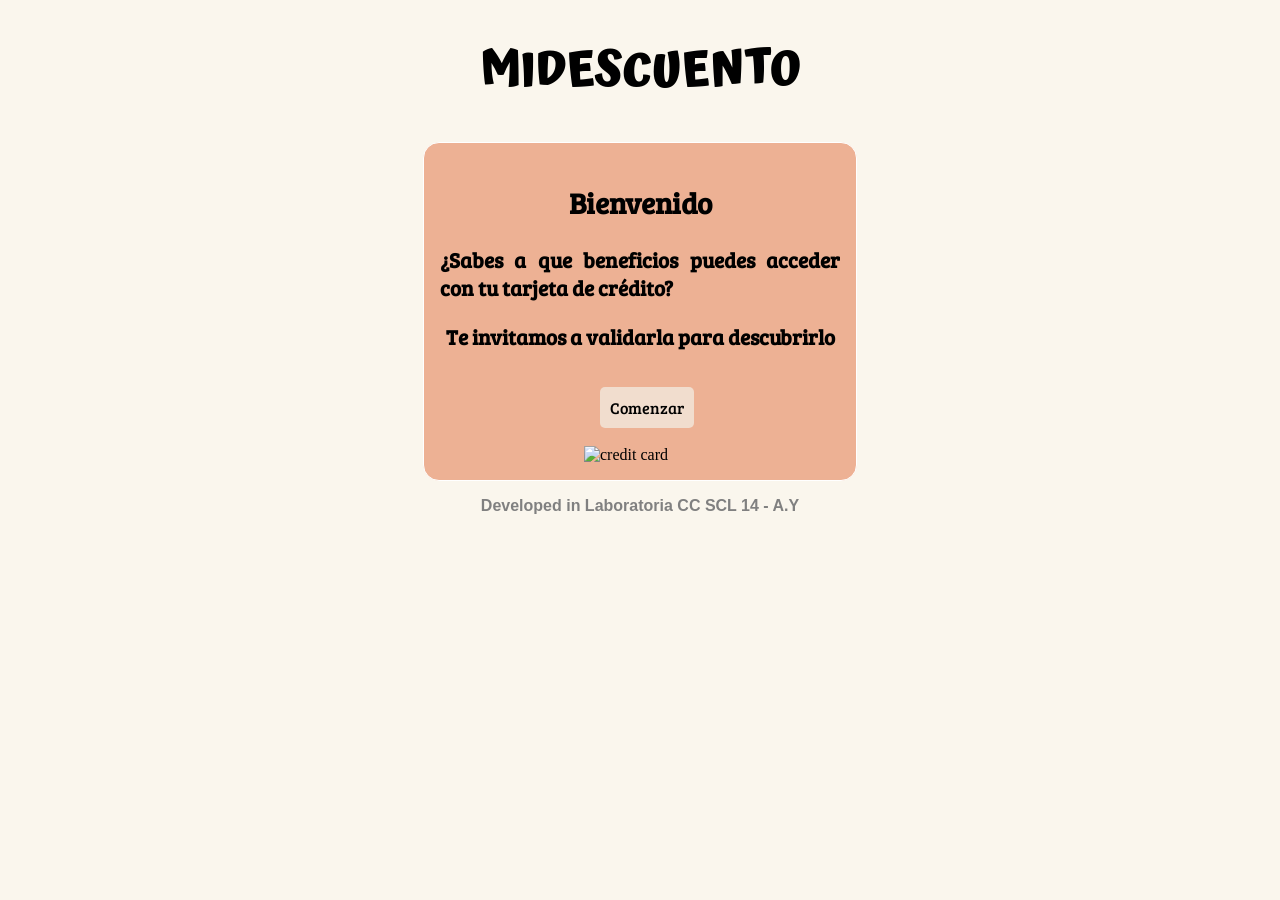
==== src/index.html @ f4a2c8b2 "hola" ====
<!DOCTYPE html>
<html>
  <head>
    <meta charset="UTF-8">
    <meta name="viewport" content="width=device-width, initial-scale=1.0">
    <title>Tarjeta de crédito válida</title>
    <link rel="stylesheet" href="style.css" />
</head>
<body>
    <header>
      <!--Nombre de la aplicacion web, que aparecera en todas las ventanas-->
      <h1>MIDESCUENTO</h1>
  </header>
  <main>
      <!--Definiremos una primera seccion del html la cual sera la pantalla de bienvenida o inicio de la app-->
      <section id="principal">
          <h2>Bienvenido</h2>
          <h3>¿Sabes a que beneficios puedes acceder con tu tarjeta de crédito?</h3>
          <h3 class="center">Te invitamos a validarla para descubrirlo</h3>
          <!--Agregamos un boton para comenzar, al cual le asociaremos el evento de pasar a la siguiente seccion 
              mediante addEventListener en JS-->
          <button id="go" type="button">Comenzar</button><br><br>
          <img src="creditcard.png" alt="credit card">
      </section> 
      <!--Definiremos una segunda seccion la cual contendra un formulario para introducir el nro de la tarjeta-->
      <section id="inputCreditCard" style="display:none;">
          <form action="">
              <!--Input para nombre de usuario que utilice la app-->
              <label for="name" class="label">Tu nombre:</label><br>
              <input type="text" id="userName" placeholder="Escribe tu nombre" required/>
              <p id="empty1"></p>
              <!--Input para el nro de la tarjeta a validar-->
              <label for="number" class="label">Nro de tu tarjeta:</label><br>
              <input type="number" id="creditCard" placeholder="" required/>
              <p id="empty2"></p>
              <!--Boton para validar la tarjeta de credito-->
              <button id="validation" type="button">Validar</button>
          </form>
      </section>
      <!--Definimos una tercera seccion la cual contiene los resultados de la tarjeta-->
      <section id="valid" style="display: none;">
          <!-- Este h2 mostrara el mensaje-->
          <h2 id="messageValid"></h2>
          <!-- Este h3 mostrara un segundo mensaje-->
          <h3 id="message" class="center"></h3>
          <!-- Este h3 mostrara el maskify del nro de tarjeta-->
          <h3 id=cardNumberAfter class="center"></h3>
          <!-- Este div mostrara hipervinculos de descuentos si la tarjeta es valida-->
          <div id="benefits"></div>
          <!-- Boton para regresar a la pantalla principal-->
          <button id="return" type="button">Volver</button>
      </section>
    </section>
  </main>
  <footer>Developed in Laboratoria CC SCL 14 - A.Y</footer>
    <script src="index.js" type="module"></script>
  </body>
</html>
---- src/style.css ----
@import url('https://fonts.googleapis.com/css2?family=Atma:wght@700&family=Bree+Serif&display=swap');
body {
    background-color: #faf6ed;
}
h1 {
    font-size: 3em;
    font-family:'Atma';
    text-align: center;
    color: #000000;
}
h2 {
    text-align: center;
    font-family: 'Bree Serif';
    font-size: 1.8em;
}
h3 {
    text-align: justify;
    font-family: 'Bree Serif';
    font-size: 1.3em;
}
section {
    margin: auto;
    width: 25em;
    padding: 1em;
    position: relative;
    background-color: #edb194;
    border: 1px solid #ffffff;
    border-radius: 1em;
}
button {
    background: #f1ddce;
	border: none;
	border-radius: 5px;
	padding: 10px;
	color: #000000;
	font-size: 16px;
	transition-duration: .5s;
    margin-top: 15px;
    margin-left: 10em;
    font-family: "Bree Serif";
}
footer {
    text-align: center;
    color: #808080;
    margin-top: 1em;
    font-family: Arial;
    font-weight: bold;
}
img {
    height: 7em;
    width: 7em;
    padding-left: 9em;
}

/* Clases */

.center {
    text-align: center;
}
.text {
    text-align: center;
    color: #000000;
    text-decoration: none;
    font-style: "bree serif";
    font-weight: bold;
    margin: auto;
}
.hyperlink{
    background-color: #f1ddce;
    border: #ffffff solid 1px;
    border-radius: 0.5em;
    height: 1.3em;
    width: 16em;
    margin: auto;
    text-align: center;
}
.label{
    font-family: "Bree Serif";
    font-size: 16px;
}
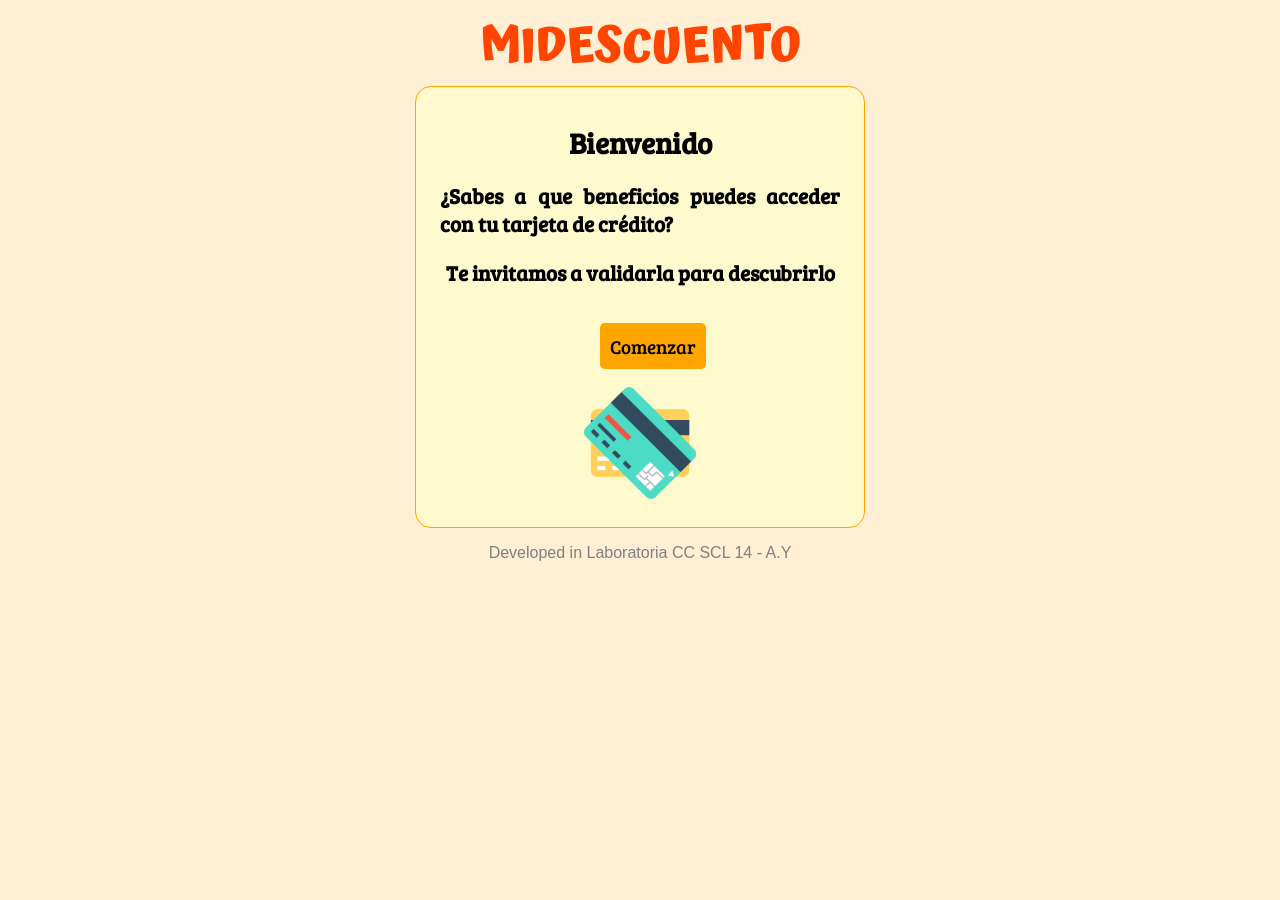
==== commit 210179af: "actualizaciones" ====
--- a/src/index.html
+++ b/src/index.html
@@ -20,27 +20,28 @@
           <!--Agregamos un boton para comenzar, al cual le asociaremos el evento de pasar a la siguiente seccion 
               mediante addEventListener en JS-->
           <button id="go" type="button">Comenzar</button><br><br>
-          <img src="creditcard.png" alt="credit card">
+          <img src="img/creditcard.png" alt="credit card" class="imgcard">
       </section> 
       <!--Definiremos una segunda seccion la cual contendra un formulario para introducir el nro de la tarjeta-->
       <section id="inputCreditCard" style="display:none;">
-          <form action="">
+          <form id="data" autocomplete="off">
               <!--Input para nombre de usuario que utilice la app-->
               <label for="name" class="label">Tu nombre:</label><br>
               <input type="text" id="userName" placeholder="Escribe tu nombre" required/>
-              <p id="empty1"></p>
+              <p id="empty1" class="text2"></p>
               <!--Input para el nro de la tarjeta a validar-->
               <label for="number" class="label">Nro de tu tarjeta:</label><br>
-              <input type="number" id="creditCard" placeholder="" required/>
-              <p id="empty2"></p>
-              <!--Boton para validar la tarjeta de credito-->
-              <button id="validation" type="button">Validar</button>
-          </form>
+              <input type="number" id="creditCard" placeholder="Nro de tarjeta a validar" required/>
+              <p id="empty2" class="text2"></p>
+            <!--Boton para validar la tarjeta de credito-->
+            <button id="validation" type="button">Validar</button>
+          </form>  
       </section>
       <!--Definimos una tercera seccion la cual contiene los resultados de la tarjeta-->
       <section id="valid" style="display: none;">
           <!-- Este h2 mostrara el mensaje-->
           <h2 id="messageValid"></h2>
+          <div id="imageCheck"></div>
           <!-- Este h3 mostrara un segundo mensaje-->
           <h3 id="message" class="center"></h3>
           <!-- Este h3 mostrara el maskify del nro de tarjeta-->
@@ -50,7 +51,6 @@
           <!-- Boton para regresar a la pantalla principal-->
           <button id="return" type="button">Volver</button>
       </section>
-    </section>
   </main>
   <footer>Developed in Laboratoria CC SCL 14 - A.Y</footer>
     <script src="index.js" type="module"></script>
--- a/src/style.css
+++ b/src/style.css
@@ -1,55 +1,63 @@
 @import url('https://fonts.googleapis.com/css2?family=Atma:wght@700&family=Bree+Serif&display=swap');
+
 body {
-    background-color: #faf6ed;
+    background-color: papayawhip;
 }
 h1 {
     font-size: 3em;
     font-family:'Atma';
     text-align: center;
-    color: #000000;
+    color: orangered;
+    margin: 0;
 }
 h2 {
     text-align: center;
     font-family: 'Bree Serif';
-    font-size: 1.8em;
+    font-size: 1.8rem;
+    margin: .4em;
 }
 h3 {
     text-align: justify;
     font-family: 'Bree Serif';
-    font-size: 1.3em;
+    font-size: 1.3rem;
 }
 section {
-    margin: auto;
+    margin: 0 auto;
     width: 25em;
-    padding: 1em;
+    padding: 1.5em;
     position: relative;
-    background-color: #edb194;
-    border: 1px solid #ffffff;
+    background-color: lemonchiffon;
+    border: 1px solid orange;
     border-radius: 1em;
+    margin-bottom: 0;
 }
 button {
-    background: #f1ddce;
+    background: orange;
 	border: none;
 	border-radius: 5px;
 	padding: 10px;
-	color: #000000;
-	font-size: 16px;
+	color: black;
+	font-size: 1.2rem;
 	transition-duration: .5s;
     margin-top: 15px;
-    margin-left: 10em;
+    margin-left: 40%;
     font-family: "Bree Serif";
 }
 footer {
     text-align: center;
-    color: #808080;
+    color: gray;
     margin-top: 1em;
     font-family: Arial;
-    font-weight: bold;
+    clear: both;
 }
-img {
-    height: 7em;
-    width: 7em;
-    padding-left: 9em;
+input {
+    margin: auto;
+    border: 1px solid orangered;
+    border-radius: 5px;
+    box-sizing: content-box;
+    text-align: center;
+    padding: .4em;
+    margin-left: 30%;
 }
 
 /* Clases */
@@ -59,22 +67,44 @@
 }
 .text {
     text-align: center;
-    color: #000000;
+    color: black;
     text-decoration: none;
-    font-style: "bree serif";
-    font-weight: bold;
+    font-weight: 700;
+    font-size: 1rem;
     margin: auto;
 }
 .hyperlink{
-    background-color: #f1ddce;
-    border: #ffffff solid 1px;
+    background-color: peachpuff;
+    border-bottom: orangered solid 1px;
     border-radius: 0.5em;
+    margin: auto;
     height: 1.3em;
     width: 16em;
-    margin: auto;
     text-align: center;
+    box-sizing: content-box;
 }
 .label{
     font-family: "Bree Serif";
-    font-size: 16px;
-}+    font-size: 1rem;
+    text-align: center;
+    margin-left: 30%;
+}
+.text2 {
+    font-family: "Bree Serif";
+    font-size: 1rem;
+    color: orangered;
+    margin-left: 25%;
+}
+.imgcard{
+    height: 7em;
+    width: 7em;
+    padding-left: 9em;
+
+}
+.imgcheck{
+    height: 2em;
+    width: 2em;
+    padding-left: 12em;
+    margin-top: 0;
+    margin-bottom: 0;
+}
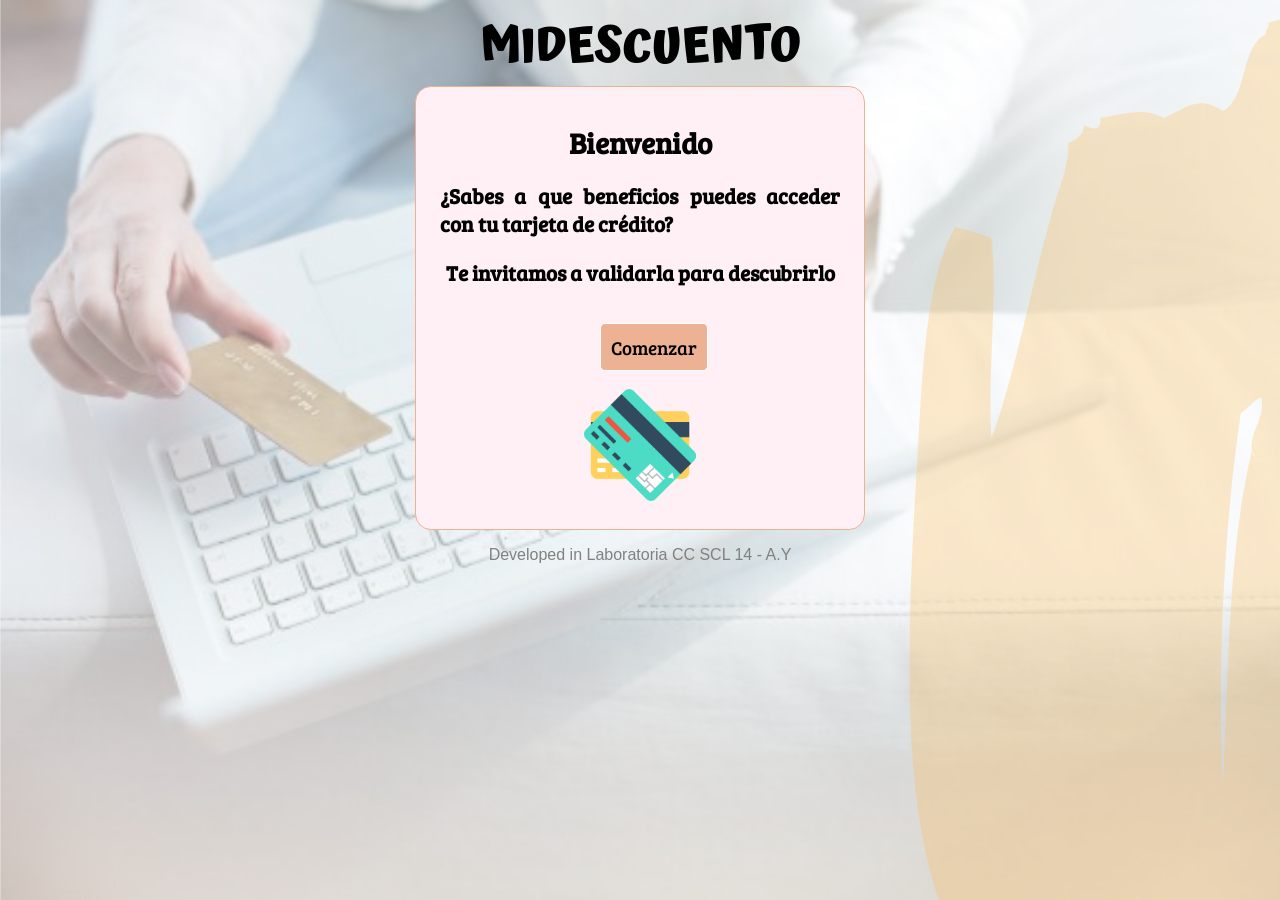
==== commit a25060d3: "actualizacion 2" ====
--- a/src/index.html
+++ b/src/index.html
@@ -45,7 +45,7 @@
           <!-- Este h3 mostrara un segundo mensaje-->
           <h3 id="message" class="center"></h3>
           <!-- Este h3 mostrara el maskify del nro de tarjeta-->
-          <h3 id=cardNumberAfter class="center"></h3>
+          <h3 id="cardNumberAfter" class="center"></h3>
           <!-- Este div mostrara hipervinculos de descuentos si la tarjeta es valida-->
           <div id="benefits"></div>
           <!-- Boton para regresar a la pantalla principal-->
--- a/src/style.css
+++ b/src/style.css
@@ -1,13 +1,18 @@
 @import url('https://fonts.googleapis.com/css2?family=Atma:wght@700&family=Bree+Serif&display=swap');
 
 body {
-    background-color: papayawhip;
+    background-color: #faf6ed;
+    background-image: url("img/arriba.png");
+    background-size:auto;
+    width: auto;
+    height: auto;
 }
+
 h1 {
     font-size: 3em;
     font-family:'Atma';
     text-align: center;
-    color: orangered;
+    color: black;
     margin: 0;
 }
 h2 {
@@ -26,14 +31,14 @@
     width: 25em;
     padding: 1.5em;
     position: relative;
-    background-color: lemonchiffon;
-    border: 1px solid orange;
+    background-color: lavenderblush;
+    border: 1px solid #edb194;
     border-radius: 1em;
     margin-bottom: 0;
 }
 button {
-    background: orange;
-	border: none;
+    background:#edb194;
+	border: solid 1px white;
 	border-radius: 5px;
 	padding: 10px;
 	color: black;
@@ -51,8 +56,11 @@
     clear: both;
 }
 input {
-    margin: auto;
-    border: 1px solid orangered;
+    margin-top: .7em;
+    border-top: white;
+    border-left: white;
+    border-right: white;
+    border-bottom: 1px solid #edb194;
     border-radius: 5px;
     box-sizing: content-box;
     text-align: center;
@@ -75,7 +83,7 @@
 }
 .hyperlink{
     background-color: peachpuff;
-    border-bottom: orangered solid 1px;
+    border-bottom: #edb194 solid 1px;
     border-radius: 0.5em;
     margin: auto;
     height: 1.3em;
@@ -92,7 +100,7 @@
 .text2 {
     font-family: "Bree Serif";
     font-size: 1rem;
-    color: orangered;
+    color: rgb(245, 104, 53);
     margin-left: 25%;
 }
 .imgcard{
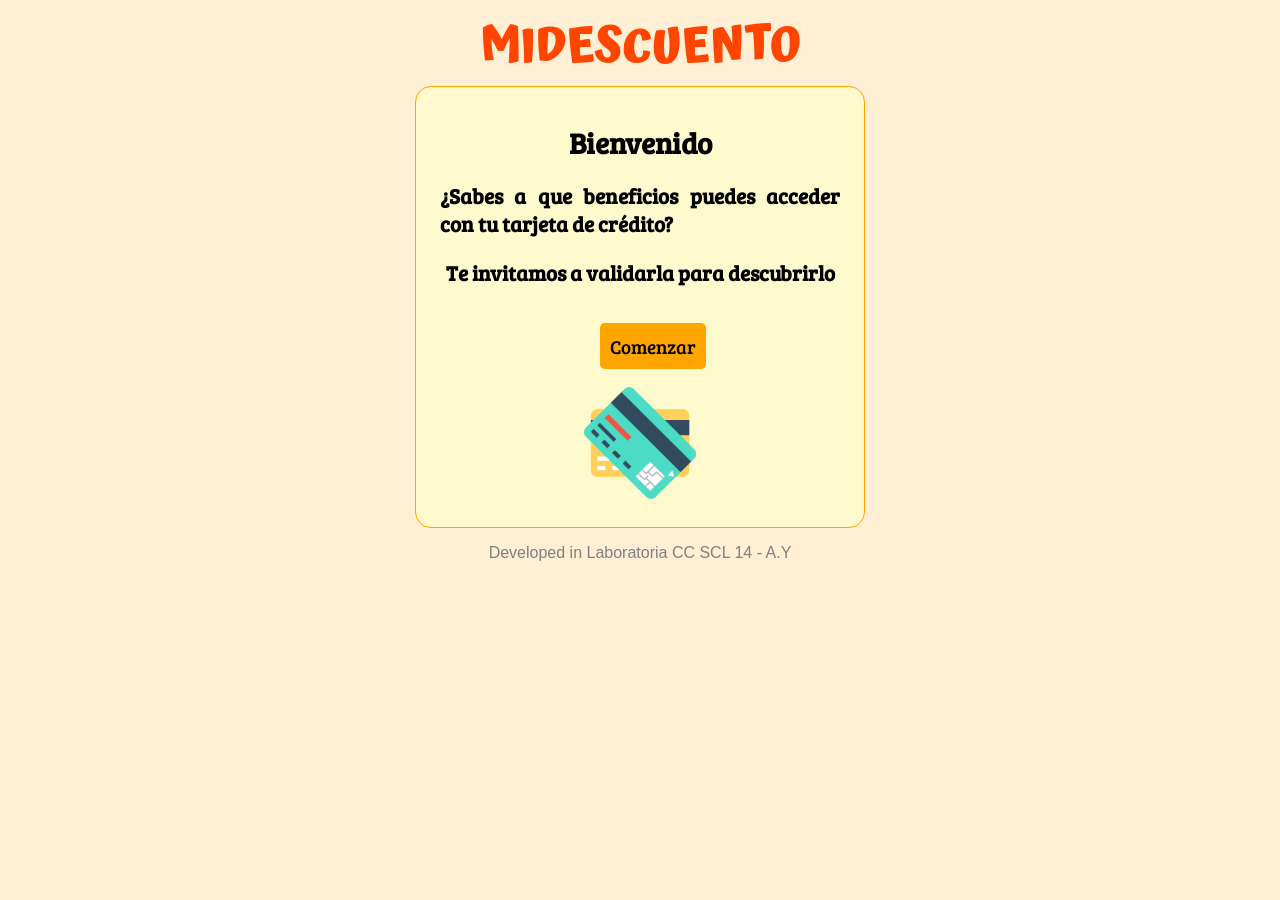
==== commit 88f8aa93: "Making InitialPomChanges match develop" ====
--- a/src/index.html
+++ b/src/index.html
@@ -45,7 +45,7 @@
           <!-- Este h3 mostrara un segundo mensaje-->
           <h3 id="message" class="center"></h3>
           <!-- Este h3 mostrara el maskify del nro de tarjeta-->
-          <h3 id="cardNumberAfter" class="center"></h3>
+          <h3 id=cardNumberAfter class="center"></h3>
           <!-- Este div mostrara hipervinculos de descuentos si la tarjeta es valida-->
           <div id="benefits"></div>
           <!-- Boton para regresar a la pantalla principal-->
@@ -56,3 +56,4 @@
     <script src="index.js" type="module"></script>
   </body>
 </html>
+
--- a/src/style.css
+++ b/src/style.css
@@ -1,18 +1,13 @@
 @import url('https://fonts.googleapis.com/css2?family=Atma:wght@700&family=Bree+Serif&display=swap');
 
 body {
-    background-color: #faf6ed;
-    background-image: url("img/arriba.png");
-    background-size:auto;
-    width: auto;
-    height: auto;
+    background-color: papayawhip;
 }
-
 h1 {
     font-size: 3em;
     font-family:'Atma';
     text-align: center;
-    color: black;
+    color: orangered;
     margin: 0;
 }
 h2 {
@@ -31,14 +26,14 @@
     width: 25em;
     padding: 1.5em;
     position: relative;
-    background-color: lavenderblush;
-    border: 1px solid #edb194;
+    background-color: lemonchiffon;
+    border: 1px solid orange;
     border-radius: 1em;
     margin-bottom: 0;
 }
 button {
-    background:#edb194;
-	border: solid 1px white;
+    background: orange;
+	border: none;
 	border-radius: 5px;
 	padding: 10px;
 	color: black;
@@ -56,11 +51,8 @@
     clear: both;
 }
 input {
-    margin-top: .7em;
-    border-top: white;
-    border-left: white;
-    border-right: white;
-    border-bottom: 1px solid #edb194;
+    margin: auto;
+    border: 1px solid orangered;
     border-radius: 5px;
     box-sizing: content-box;
     text-align: center;
@@ -83,7 +75,7 @@
 }
 .hyperlink{
     background-color: peachpuff;
-    border-bottom: #edb194 solid 1px;
+    border-bottom: orangered solid 1px;
     border-radius: 0.5em;
     margin: auto;
     height: 1.3em;
@@ -100,7 +92,7 @@
 .text2 {
     font-family: "Bree Serif";
     font-size: 1rem;
-    color: rgb(245, 104, 53);
+    color: orangered;
     margin-left: 25%;
 }
 .imgcard{
@@ -115,4 +107,4 @@
     padding-left: 12em;
     margin-top: 0;
     margin-bottom: 0;
-}
+}
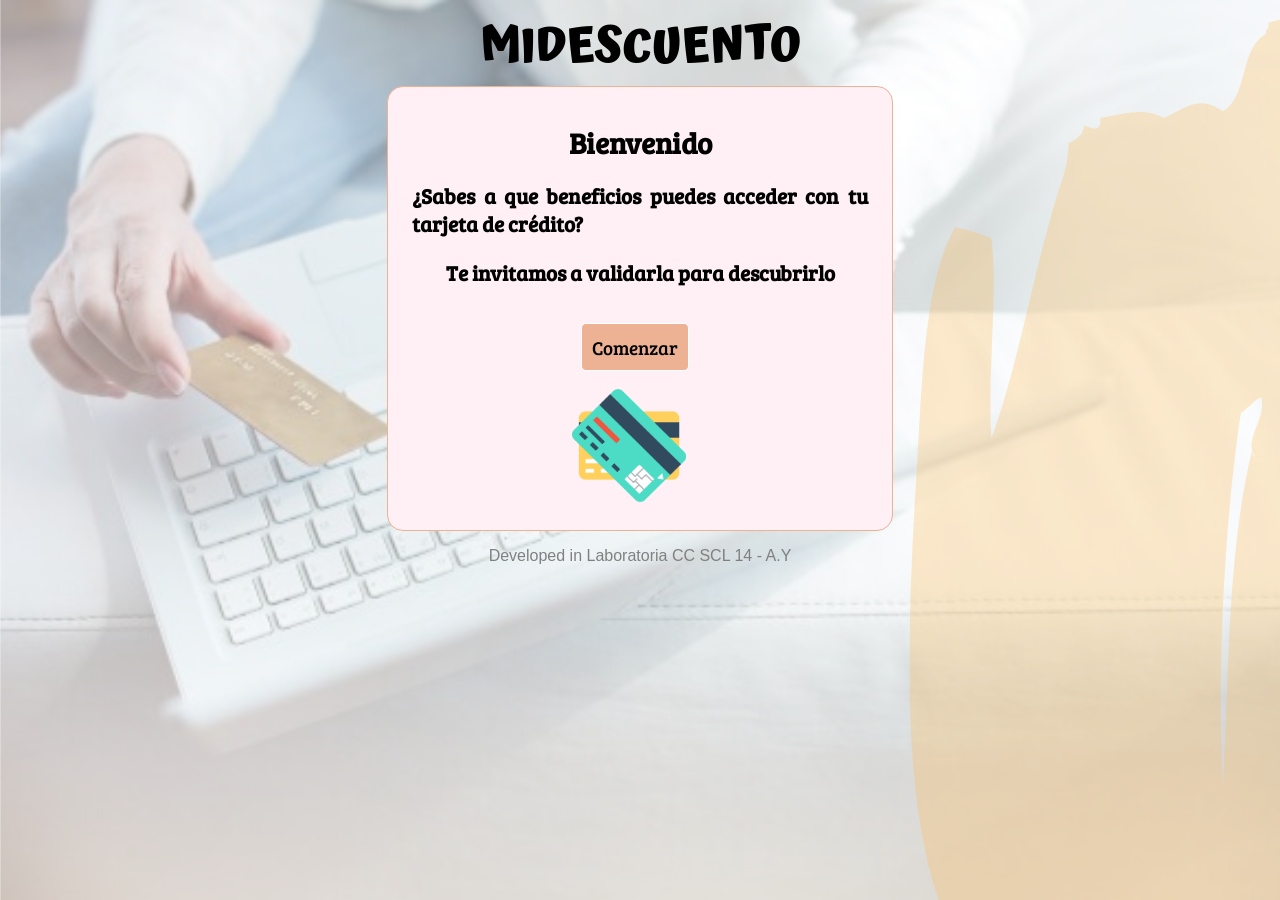
==== commit 60d0e01a: "funcion isValid optimizada" ====
--- a/src/index.html
+++ b/src/index.html
@@ -2,7 +2,7 @@
 <html>
   <head>
     <meta charset="UTF-8">
-    <meta name="viewport" content="width=device-width, initial-scale=1.0">
+    <meta name="viewport" content="width=device-width, user-scalable=no, initial-scale=1.0, maximun-scale=1.0, minimun-scale=1.0">
     <title>Tarjeta de crédito válida</title>
     <link rel="stylesheet" href="style.css" />
 </head>
@@ -45,7 +45,7 @@
           <!-- Este h3 mostrara un segundo mensaje-->
           <h3 id="message" class="center"></h3>
           <!-- Este h3 mostrara el maskify del nro de tarjeta-->
-          <h3 id=cardNumberAfter class="center"></h3>
+          <h3 id="cardNumberAfter" class="center"></h3>
           <!-- Este div mostrara hipervinculos de descuentos si la tarjeta es valida-->
           <div id="benefits"></div>
           <!-- Boton para regresar a la pantalla principal-->
@@ -56,4 +56,3 @@
     <script src="index.js" type="module"></script>
   </body>
 </html>
-
--- a/src/style.css
+++ b/src/style.css
@@ -1,15 +1,21 @@
 @import url('https://fonts.googleapis.com/css2?family=Atma:wght@700&family=Bree+Serif&display=swap');
 
 body {
-    background-color: papayawhip;
-}
+    background-color: #faf6ed;
+    background-image: url("img/arriba.png");
+    background-size:auto;
+    width: auto;
+    height: auto;
+}
+/* Encabezado, en header*/
 h1 {
     font-size: 3em;
     font-family:'Atma';
     text-align: center;
-    color: orangered;
+    color: black;
     margin: 0;
 }
+/* Textos principales*/
 h2 {
     text-align: center;
     font-family: 'Bree Serif';
@@ -21,28 +27,31 @@
     font-family: 'Bree Serif';
     font-size: 1.3rem;
 }
+/* Secciones, caja contenedora */
 section {
     margin: 0 auto;
-    width: 25em;
+    width: 40%;
     padding: 1.5em;
     position: relative;
-    background-color: lemonchiffon;
-    border: 1px solid orange;
+    background-color: lavenderblush;
+    border: 1px solid #edb194;
     border-radius: 1em;
-    margin-bottom: 0;
-}
+    box-sizing: border-box;
+}
+/* Botones */
 button {
-    background: orange;
-	border: none;
+    background:#edb194;
+	border: solid 1px white;
 	border-radius: 5px;
 	padding: 10px;
 	color: black;
 	font-size: 1.2rem;
 	transition-duration: .5s;
     margin-top: 15px;
-    margin-left: 40%;
-    font-family: "Bree Serif";
-}
+    margin-left: 37%;
+    font-family: "Bree Serif";
+}
+/* Pie de pagina*/
 footer {
     text-align: center;
     color: gray;
@@ -50,9 +59,13 @@
     font-family: Arial;
     clear: both;
 }
+/* cajas de input*/
 input {
-    margin: auto;
-    border: 1px solid orangered;
+    margin-top: .7em;
+    border-top: white;
+    border-left: white;
+    border-right: white;
+    border-bottom: 1px solid #edb194;
     border-radius: 5px;
     box-sizing: content-box;
     text-align: center;
@@ -75,7 +88,7 @@
 }
 .hyperlink{
     background-color: peachpuff;
-    border-bottom: orangered solid 1px;
+    border-bottom: #edb194 solid 1px;
     border-radius: 0.5em;
     margin: auto;
     height: 1.3em;
@@ -92,19 +105,116 @@
 .text2 {
     font-family: "Bree Serif";
     font-size: 1rem;
-    color: orangered;
+    color: rgb(245, 104, 53);
     margin-left: 25%;
 }
 .imgcard{
-    height: 7em;
-    width: 7em;
-    padding-left: 9em;
+    height: auto;
+    width: 25%;
+    margin-left: 35%;
 
 }
 .imgcheck{
-    height: 2em;
-    width: 2em;
-    padding-left: 12em;
+    height: auto;
+    width: 10%;
+    margin-left: 45%;
     margin-top: 0;
     margin-bottom: 0;
+}
+
+/* mobile portrait */
+@media only screen and (min-width: 320px)and (max-width: 479px) {
+    /* Encabezado, en header*/
+h1 {
+    font-size: 3em;
+    font-family:'Atma';
+    text-align: center;
+    color: black;
+    margin: 0;
+    max-height: 100%;
+    
+}
+/* Textos principales*/
+h2 {
+    text-align: center;
+    font-family: 'Bree Serif';
+    font-size: 2rem;
+    margin: .4em;
+}
+h3 {
+    text-align: justify;
+    font-family: 'Bree Serif';
+    font-size: 1.5rem;
+}
+/* Secciones, caja contenedora */
+section {
+    margin: 0;
+    width: 100%;
+    height: auto;
+    padding: .7em;
+    position: auto;
+    background-color: lavenderblush;
+    border: 1px solid #edb194;
+    border-radius: 1em;
+    box-sizing: border-box;
+}
+/* Botones */
+button {
+    background:#edb194;
+	border: solid 1px white;
+	border-radius: 5px;
+	padding: 5px;
+	color: black;
+	font-size: 1.7em;
+    font-family: "Bree Serif";
+    width: 100%;
+    margin-left: auto;
+    margin-top: 0;
+}
+/* Pie de pagina*/
+footer {
+    text-align: center;
+    color: gray;
+    margin-top: 1em;
+    font-family: Arial;
+    clear: both;
+}
+/* etiqueta label */
+.label{
+    font-family: "Bree Serif";
+    font-size: 1.5em;
+    text-align: center;
+    margin-left: auto;
+}
+/* cajas de input*/
+input {
+    margin-top: .7em;
+    border-top: white;
+    border-left: white;
+    border-right: white;
+    border-bottom: 1px solid #edb194;
+    border-radius: 5px;
+    box-sizing: content-box;
+    text-align: center;
+    padding: 1.2em;
+    width: 90%;
+    margin-left: 0;
+}
+.text2 {
+    font-family: "Bree Serif";
+    font-size: 1.2em;
+    color: rgb(245, 104, 53);
+    margin-left: 10%
+}
+.hyperlink{
+    background-color: peachpuff;
+    border-bottom: #edb194 solid 1px;
+    border-radius: 0.5em;
+    margin-left: 0;
+    margin-bottom: 0;
+    width: 95%;
+    padding: .5em;
+    text-align: center;
+    box-sizing: content-box;
+}
 }
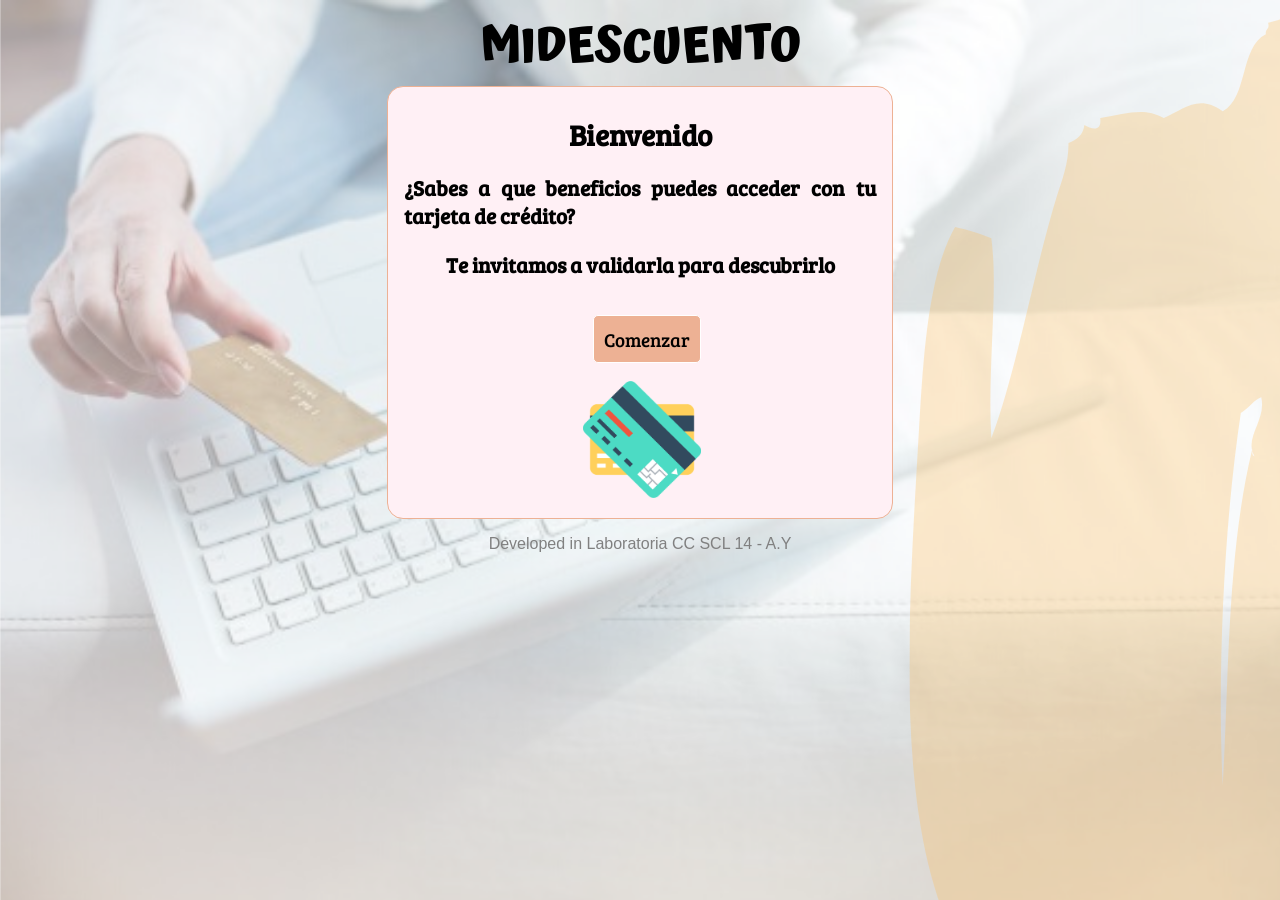
==== commit 379f518f: "Actualizacion 3, readme, test" ====
--- a/src/index.html
+++ b/src/index.html
@@ -2,7 +2,7 @@
 <html>
   <head>
     <meta charset="UTF-8">
-    <meta name="viewport" content="width=device-width, user-scalable=no, initial-scale=1.0, maximun-scale=1.0, minimun-scale=1.0">
+    <meta name="viewport" content="width=device-width, user-scalable=no, initial-scale=1.0">
     <title>Tarjeta de crédito válida</title>
     <link rel="stylesheet" href="style.css" />
 </head>
--- a/src/style.css
+++ b/src/style.css
@@ -31,7 +31,7 @@
 section {
     margin: 0 auto;
     width: 40%;
-    padding: 1.5em;
+    padding: 1em;
     position: relative;
     background-color: lavenderblush;
     border: 1px solid #edb194;
@@ -46,9 +46,8 @@
 	padding: 10px;
 	color: black;
 	font-size: 1.2rem;
-	transition-duration: .5s;
     margin-top: 15px;
-    margin-left: 37%;
+    margin-left: 40%;
     font-family: "Bree Serif";
 }
 /* Pie de pagina*/
@@ -111,7 +110,7 @@
 .imgcard{
     height: auto;
     width: 25%;
-    margin-left: 35%;
+    margin-left: 38%;
 
 }
 .imgcheck{
@@ -123,28 +122,33 @@
 }
 
 /* mobile portrait */
-@media only screen and (min-width: 320px)and (max-width: 479px) {
-    /* Encabezado, en header*/
+@media only screen and (min-width: 320px) and (max-width: 479px) {
+
+/* Encabezado, en header*/
 h1 {
-    font-size: 3em;
+    font-size: 2.8em;
     font-family:'Atma';
     text-align: center;
     color: black;
     margin: 0;
-    max-height: 100%;
+    height: 80%;
     
 }
 /* Textos principales*/
 h2 {
     text-align: center;
     font-family: 'Bree Serif';
-    font-size: 2rem;
+    font-size: 1.9rem;
     margin: .4em;
+    margin-top: 0em;
+    margin-bottom: .2em;
 }
 h3 {
     text-align: justify;
     font-family: 'Bree Serif';
-    font-size: 1.5rem;
+    font-size: 1.4rem;
+    margin-top: 0em;
+    margin-bottom: .3em;
 }
 /* Secciones, caja contenedora */
 section {
@@ -196,9 +200,111 @@
     border-radius: 5px;
     box-sizing: content-box;
     text-align: center;
-    padding: 1.2em;
+    height: 30px;
     width: 90%;
+    font-size: 1.2em;
     margin-left: 0;
+    
+}
+.text2 {
+    font-family: "Bree Serif";
+    font-size: 1.2em;
+    color: rgb(245, 104, 53);
+    margin-left: 10%
+}
+.hyperlink{
+    background-color: peachpuff;
+    border-bottom: #edb194 solid 1px;
+    border-radius: .5em;
+    margin-left: 0;
+    margin-top: .5em;
+    margin-bottom: .4em;
+    width: 100%;
+    height: 2em;
+    text-align: center;
+    padding-top: .8em;
+    box-sizing: content-box;
+}
+}
+/* mobile landscape */
+@media only screen and (min-width:480px) and (max-width:599px){
+/* Encabezado, en header*/
+h1 {
+    font-size: 3em;
+    font-family:'Atma';
+    text-align: center;
+    color: black;
+    margin: 0;
+    height: 90%;
+    
+}
+/* Textos principales*/
+h2 {
+    text-align: center;
+    font-family: 'Bree Serif';
+    font-size: 2rem;
+    margin: .4em;
+    margin-bottom: 0;
+}
+h3 {
+    text-align: justify;
+    font-family: 'Bree Serif';
+    font-size: 1.5rem;
+    margin-top: 0;
+}
+/* Secciones, caja contenedora */
+section {
+    margin: 0;
+    width: 100%;
+    padding: .7em;
+    position: relative;
+    background-color: lavenderblush;
+    border: 1px solid #edb194;
+    border-radius: 1em;
+    box-sizing: border-box;
+}
+/* Botones */
+button {
+    background:#edb194;
+	border: solid 1px white;
+	border-radius: 5px;
+	padding: 5px;
+	color: black;
+	font-size: 1.7em;
+    font-family: "Bree Serif";
+    width: 100%;
+    margin-left: auto;
+    margin-top: 0;
+}
+/* Pie de pagina*/
+footer {
+    text-align: center;
+    color: gray;
+    margin-top: 1em;
+    font-family: Arial;
+    clear: both;
+}
+/* etiqueta label */
+.label{
+    font-family: "Bree Serif";
+    font-size: 1.5em;
+    text-align: center;
+    margin-left: auto;
+}
+/* cajas de input*/
+input {
+    margin-top: .7em;
+    border-top: white;
+    border-left: white;
+    border-right: white;
+    border-bottom: 1px solid #edb194;
+    border-radius: 5px;
+    box-sizing: content-box;
+    text-align: center;
+    height: 30px;
+    width: 90%;
+    font-size: 1.2em;
+    margin-left: 0;  
 }
 .text2 {
     font-family: "Bree Serif";
@@ -211,10 +317,270 @@
     border-bottom: #edb194 solid 1px;
     border-radius: 0.5em;
     margin-left: 0;
+    margin-top: .3em;
+    margin-bottom: 0.4em;
+    width: 95%;
+    height: 2em;
+    text-align: center;
+    padding-top: .5em;
+    box-sizing: content-box;
+}
+.imgcard{
+    display: none;
+}
+.imgcheck{
+    height: auto;
+    width: 10%;
+    margin-left: 45%;
+    margin-top: 0;
     margin-bottom: 0;
-    width: 95%;
-    padding: .5em;
-    text-align: center;
-    box-sizing: content-box;
+}
+}
+
+/* small tablet-portrait */
+@media only screen and (min-width:600px) and (max-width:799px){
+/* Encabezado, en header*/
+h1 {
+    font-size: 2.3em;
+    font-family:'Atma';
+    text-align: center;
+    color: black;
+    margin: 0;
+    max-height: 100%;
+    
+}
+/* Textos principales*/
+h2 {
+    text-align: center;
+    font-family: 'Bree Serif';
+    font-size: 1.7rem;
+    margin: .4em;
+    margin-bottom: 0em;
+    margin-top: 0em;
+}
+h3 {
+    text-align: center;
+    font-family: 'Bree Serif';
+    font-size: 1.1em;
+    margin-top: .3em;
+    margin-bottom: .3em;
+}
+/* Secciones, caja contenedora */
+section {
+    margin: 0;
+    width: 100%;
+    padding: .7em;
+    position: relative;
+    background-color: lavenderblush;
+    border: 1px solid #edb194;
+    border-radius: 1em;
+    box-sizing: border-box;
+}
+/* Botones */
+button {
+    background:#edb194;
+	border: solid 1px white;
+	border-radius: 5px;
+	padding: 0;
+	color: black;
+	font-size: 1.5em;
+    font-family: "Bree Serif";
+    width: 100%;
+    margin-left: auto;
+    margin-top: 0em;
+    margin-bottom: 0em;
+}
+/* Pie de pagina*/
+footer {
+    text-align: center;
+    color: gray;
+    margin-top: 1em;
+    font-family: Arial;
+    clear: both;
+    margin-top:.3em;
+    margin-bottom: .2em;
+}
+/* etiqueta label */
+.label{
+    font-family: "Bree Serif";
+    font-size: 1.2em;
+    text-align: center;
+    margin-left: auto;
+    margin-top: 0;
+}
+/* cajas de input*/
+input {
+    margin-top: .2em;
+    border-top: white;
+    border-left: white;
+    border-right: white;
+    border-bottom: 1px solid #edb194;
+    border-radius: 5px;
+    box-sizing: content-box;
+    text-align: center;
+    height: 1em;
+    width: 97%;
+    font-size: 1.2em;
+    margin-left: 0;
+    
+}
+.text2 {
+    font-family: "Bree Serif";
+    font-size: 1.2em;
+    color: rgb(245, 104, 53);
+    margin-left: 10%
+}
+.hyperlink{
+    background-color: peachpuff;
+    border-bottom: #edb194 solid .5px;
+    border-radius: 0.5em;
+    margin-top: .3em;
+    margin-bottom: .4em;
+    width: 100%;
+    height: 1.5em;
+    text-align: center;
+    padding-top: .3em;
+    box-sizing: content-box;
+}
+.imgcard{
+    height: auto;
+    width: 9%;
+    margin-left: 45%;
+    margin-top: 0em;
+    margin-bottom: 0em;
+}
+.imgcheck{
+    display: none;
+}
+.text2 {
+    margin-top: .3em;
+    margin-bottom: .3em;
+    font-family: "Bree Serif";
+    font-size: 1em;
+    color: rgb(245, 104, 53);
+    margin-left: 25%;
+}
+}
+@media only screen and (min-width:800px) and (max-width:1024px){
+/* Encabezado, en header*/
+h1 {
+    font-size: 2.3em;
+    font-family:'Atma';
+    text-align: center;
+    color: black;
+    margin: 0;
+    max-height: 100%;
+    
+}
+/* Textos principales*/
+h2 {
+    text-align: center;
+    font-family: 'Bree Serif';
+    font-size: 1.7rem;
+    margin: .4em;
+    margin-bottom: 0em;
+    margin-top: 0em;
+}
+h3 {
+    text-align: center;
+    font-family: 'Bree Serif';
+    font-size: 1.1em;
+    margin-top: .3em;
+    margin-bottom: .3em;
+}
+/* Secciones, caja contenedora */
+section {
+    margin: 0;
+    width: 100%;
+    padding: .7em;
+    position: relative;
+    background-color: lavenderblush;
+    border: 1px solid #edb194;
+    border-radius: 1em;
+    box-sizing: border-box;
+}
+/* Botones */
+button {
+    background:#edb194;
+	border: solid 1px white;
+	border-radius: 5px;
+	padding: 0;
+	color: black;
+	font-size: 1.5em;
+    font-family: "Bree Serif";
+    width: 100%;
+    margin-left: auto;
+    margin-top: 0em;
+    margin-bottom: 0em;
+}
+/* Pie de pagina*/
+footer {
+    text-align: center;
+    color: gray;
+    margin-top: 1em;
+    font-family: Arial;
+    clear: both;
+    margin-top:.3em;
+    margin-bottom: .2em;
+}
+/* etiqueta label */
+.label{
+    font-family: "Bree Serif";
+    font-size: 1.2em;
+    text-align: center;
+    margin-left: auto;
+    margin-top: 0;
+}
+/* cajas de input*/
+input {
+    margin-top: .2em;
+    border-top: white;
+    border-left: white;
+    border-right: white;
+    border-bottom: 1px solid #edb194;
+    border-radius: 5px;
+    box-sizing: content-box;
+    text-align: center;
+    height: 1em;
+    width: 97%;
+    font-size: 1.2em;
+    margin-left: 0;
+    
+}
+.text2 {
+    font-family: "Bree Serif";
+    font-size: 1.2em;
+    color: rgb(245, 104, 53);
+    margin-left: 10%
+}
+.hyperlink{
+    background-color: peachpuff;
+    border-bottom: #edb194 solid .5px;
+    border-radius: 0.5em;
+    margin-top: .3em;
+    margin-bottom: .4em;
+    width: 100%;
+    height: 1.5em;
+    text-align: center;
+    padding-top: .3em;
+    box-sizing: content-box;
+}
+.imgcard{
+    height: auto;
+    width: 9%;
+    margin-left: 45%;
+    margin-top: 0em;
+    margin-bottom: 0em;
+}
+.imgcheck{
+    display: none;
+}
+.text2 {
+    margin-top: .3em;
+    margin-bottom: .3em;
+    font-family: "Bree Serif";
+    font-size: 1em;
+    color: rgb(245, 104, 53);
+    margin-left: 25%;
 }
 }
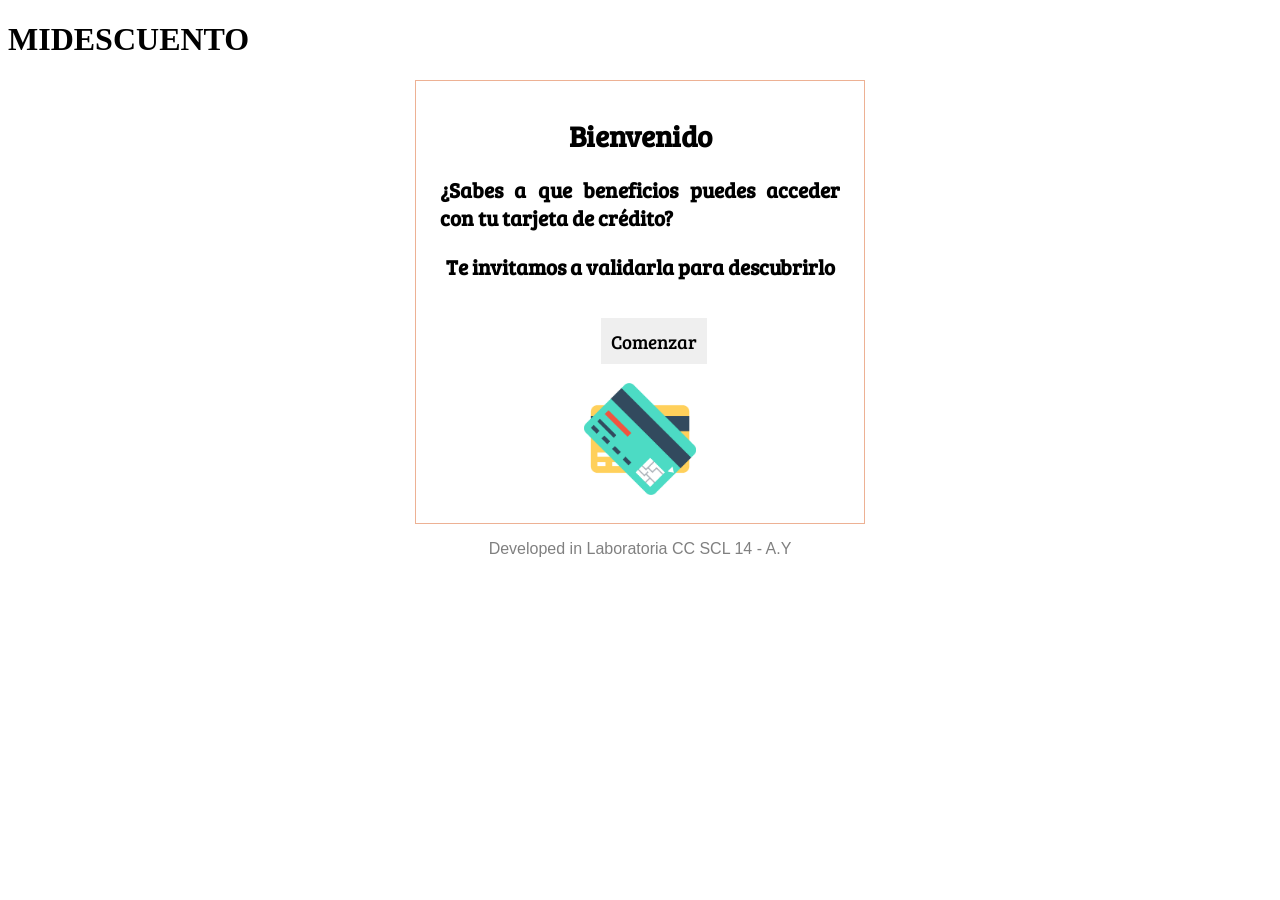
==== commit 7aa35a88: "hola" ====
--- a/src/index.html
+++ b/src/index.html
@@ -2,7 +2,7 @@
 <html>
   <head>
     <meta charset="UTF-8">
-    <meta name="viewport" content="width=device-width, user-scalable=no, initial-scale=1.0">
+    <meta name="viewport" content="width=device-width, initial-scale=1.0">
     <title>Tarjeta de crédito válida</title>
     <link rel="stylesheet" href="style.css" />
 </head>
@@ -45,7 +45,11 @@
           <!-- Este h3 mostrara un segundo mensaje-->
           <h3 id="message" class="center"></h3>
           <!-- Este h3 mostrara el maskify del nro de tarjeta-->
+<<<<<<< HEAD
+          <h3 id=cardNumberAfter class="center"></h3>
+=======
           <h3 id="cardNumberAfter" class="center"></h3>
+>>>>>>> a25060d3c8f58c1d2d4ae6fe43f63658c4582327
           <!-- Este div mostrara hipervinculos de descuentos si la tarjeta es valida-->
           <div id="benefits"></div>
           <!-- Boton para regresar a la pantalla principal-->
@@ -56,3 +60,4 @@
     <script src="index.js" type="module"></script>
   </body>
 </html>
+
--- a/src/style.css
+++ b/src/style.css
@@ -1,21 +1,29 @@
 @import url('https://fonts.googleapis.com/css2?family=Atma:wght@700&family=Bree+Serif&display=swap');
 
 body {
+<<<<<<< HEAD
+    background-color: papayawhip;
+}
+=======
     background-color: #faf6ed;
     background-image: url("img/arriba.png");
     background-size:auto;
     width: auto;
     height: auto;
 }
-/* Encabezado, en header*/
+
+>>>>>>> a25060d3c8f58c1d2d4ae6fe43f63658c4582327
 h1 {
     font-size: 3em;
     font-family:'Atma';
     text-align: center;
+<<<<<<< HEAD
+    color: orangered;
+=======
     color: black;
+>>>>>>> a25060d3c8f58c1d2d4ae6fe43f63658c4582327
     margin: 0;
 }
-/* Textos principales*/
 h2 {
     text-align: center;
     font-family: 'Bree Serif';
@@ -27,30 +35,38 @@
     font-family: 'Bree Serif';
     font-size: 1.3rem;
 }
-/* Secciones, caja contenedora */
 section {
     margin: 0 auto;
-    width: 40%;
-    padding: 1em;
+    width: 25em;
+    padding: 1.5em;
     position: relative;
+<<<<<<< HEAD
+    background-color: lemonchiffon;
+    border: 1px solid orange;
+=======
     background-color: lavenderblush;
     border: 1px solid #edb194;
+>>>>>>> a25060d3c8f58c1d2d4ae6fe43f63658c4582327
     border-radius: 1em;
-    box-sizing: border-box;
+    margin-bottom: 0;
 }
-/* Botones */
 button {
+<<<<<<< HEAD
+    background: orange;
+	border: none;
+=======
     background:#edb194;
 	border: solid 1px white;
+>>>>>>> a25060d3c8f58c1d2d4ae6fe43f63658c4582327
 	border-radius: 5px;
 	padding: 10px;
 	color: black;
 	font-size: 1.2rem;
+	transition-duration: .5s;
     margin-top: 15px;
     margin-left: 40%;
     font-family: "Bree Serif";
 }
-/* Pie de pagina*/
 footer {
     text-align: center;
     color: gray;
@@ -58,13 +74,17 @@
     font-family: Arial;
     clear: both;
 }
-/* cajas de input*/
 input {
+<<<<<<< HEAD
+    margin: auto;
+    border: 1px solid orangered;
+=======
     margin-top: .7em;
     border-top: white;
     border-left: white;
     border-right: white;
     border-bottom: 1px solid #edb194;
+>>>>>>> a25060d3c8f58c1d2d4ae6fe43f63658c4582327
     border-radius: 5px;
     box-sizing: content-box;
     text-align: center;
@@ -87,7 +107,11 @@
 }
 .hyperlink{
     background-color: peachpuff;
+<<<<<<< HEAD
+    border-bottom: orangered solid 1px;
+=======
     border-bottom: #edb194 solid 1px;
+>>>>>>> a25060d3c8f58c1d2d4ae6fe43f63658c4582327
     border-radius: 0.5em;
     margin: auto;
     height: 1.3em;
@@ -104,483 +128,27 @@
 .text2 {
     font-family: "Bree Serif";
     font-size: 1rem;
+<<<<<<< HEAD
+    color: orangered;
+=======
     color: rgb(245, 104, 53);
+>>>>>>> a25060d3c8f58c1d2d4ae6fe43f63658c4582327
     margin-left: 25%;
 }
 .imgcard{
-    height: auto;
-    width: 25%;
-    margin-left: 38%;
+    height: 7em;
+    width: 7em;
+    padding-left: 9em;
 
 }
 .imgcheck{
-    height: auto;
-    width: 10%;
-    margin-left: 45%;
+    height: 2em;
+    width: 2em;
+    padding-left: 12em;
     margin-top: 0;
     margin-bottom: 0;
+<<<<<<< HEAD
 }
-
-/* mobile portrait */
-@media only screen and (min-width: 320px) and (max-width: 479px) {
-
-/* Encabezado, en header*/
-h1 {
-    font-size: 2.8em;
-    font-family:'Atma';
-    text-align: center;
-    color: black;
-    margin: 0;
-    height: 80%;
-    
+=======
 }
-/* Textos principales*/
-h2 {
-    text-align: center;
-    font-family: 'Bree Serif';
-    font-size: 1.9rem;
-    margin: .4em;
-    margin-top: 0em;
-    margin-bottom: .2em;
-}
-h3 {
-    text-align: justify;
-    font-family: 'Bree Serif';
-    font-size: 1.4rem;
-    margin-top: 0em;
-    margin-bottom: .3em;
-}
-/* Secciones, caja contenedora */
-section {
-    margin: 0;
-    width: 100%;
-    height: auto;
-    padding: .7em;
-    position: auto;
-    background-color: lavenderblush;
-    border: 1px solid #edb194;
-    border-radius: 1em;
-    box-sizing: border-box;
-}
-/* Botones */
-button {
-    background:#edb194;
-	border: solid 1px white;
-	border-radius: 5px;
-	padding: 5px;
-	color: black;
-	font-size: 1.7em;
-    font-family: "Bree Serif";
-    width: 100%;
-    margin-left: auto;
-    margin-top: 0;
-}
-/* Pie de pagina*/
-footer {
-    text-align: center;
-    color: gray;
-    margin-top: 1em;
-    font-family: Arial;
-    clear: both;
-}
-/* etiqueta label */
-.label{
-    font-family: "Bree Serif";
-    font-size: 1.5em;
-    text-align: center;
-    margin-left: auto;
-}
-/* cajas de input*/
-input {
-    margin-top: .7em;
-    border-top: white;
-    border-left: white;
-    border-right: white;
-    border-bottom: 1px solid #edb194;
-    border-radius: 5px;
-    box-sizing: content-box;
-    text-align: center;
-    height: 30px;
-    width: 90%;
-    font-size: 1.2em;
-    margin-left: 0;
-    
-}
-.text2 {
-    font-family: "Bree Serif";
-    font-size: 1.2em;
-    color: rgb(245, 104, 53);
-    margin-left: 10%
-}
-.hyperlink{
-    background-color: peachpuff;
-    border-bottom: #edb194 solid 1px;
-    border-radius: .5em;
-    margin-left: 0;
-    margin-top: .5em;
-    margin-bottom: .4em;
-    width: 100%;
-    height: 2em;
-    text-align: center;
-    padding-top: .8em;
-    box-sizing: content-box;
-}
-}
-/* mobile landscape */
-@media only screen and (min-width:480px) and (max-width:599px){
-/* Encabezado, en header*/
-h1 {
-    font-size: 3em;
-    font-family:'Atma';
-    text-align: center;
-    color: black;
-    margin: 0;
-    height: 90%;
-    
-}
-/* Textos principales*/
-h2 {
-    text-align: center;
-    font-family: 'Bree Serif';
-    font-size: 2rem;
-    margin: .4em;
-    margin-bottom: 0;
-}
-h3 {
-    text-align: justify;
-    font-family: 'Bree Serif';
-    font-size: 1.5rem;
-    margin-top: 0;
-}
-/* Secciones, caja contenedora */
-section {
-    margin: 0;
-    width: 100%;
-    padding: .7em;
-    position: relative;
-    background-color: lavenderblush;
-    border: 1px solid #edb194;
-    border-radius: 1em;
-    box-sizing: border-box;
-}
-/* Botones */
-button {
-    background:#edb194;
-	border: solid 1px white;
-	border-radius: 5px;
-	padding: 5px;
-	color: black;
-	font-size: 1.7em;
-    font-family: "Bree Serif";
-    width: 100%;
-    margin-left: auto;
-    margin-top: 0;
-}
-/* Pie de pagina*/
-footer {
-    text-align: center;
-    color: gray;
-    margin-top: 1em;
-    font-family: Arial;
-    clear: both;
-}
-/* etiqueta label */
-.label{
-    font-family: "Bree Serif";
-    font-size: 1.5em;
-    text-align: center;
-    margin-left: auto;
-}
-/* cajas de input*/
-input {
-    margin-top: .7em;
-    border-top: white;
-    border-left: white;
-    border-right: white;
-    border-bottom: 1px solid #edb194;
-    border-radius: 5px;
-    box-sizing: content-box;
-    text-align: center;
-    height: 30px;
-    width: 90%;
-    font-size: 1.2em;
-    margin-left: 0;  
-}
-.text2 {
-    font-family: "Bree Serif";
-    font-size: 1.2em;
-    color: rgb(245, 104, 53);
-    margin-left: 10%
-}
-.hyperlink{
-    background-color: peachpuff;
-    border-bottom: #edb194 solid 1px;
-    border-radius: 0.5em;
-    margin-left: 0;
-    margin-top: .3em;
-    margin-bottom: 0.4em;
-    width: 95%;
-    height: 2em;
-    text-align: center;
-    padding-top: .5em;
-    box-sizing: content-box;
-}
-.imgcard{
-    display: none;
-}
-.imgcheck{
-    height: auto;
-    width: 10%;
-    margin-left: 45%;
-    margin-top: 0;
-    margin-bottom: 0;
-}
-}
-
-/* small tablet-portrait */
-@media only screen and (min-width:600px) and (max-width:799px){
-/* Encabezado, en header*/
-h1 {
-    font-size: 2.3em;
-    font-family:'Atma';
-    text-align: center;
-    color: black;
-    margin: 0;
-    max-height: 100%;
-    
-}
-/* Textos principales*/
-h2 {
-    text-align: center;
-    font-family: 'Bree Serif';
-    font-size: 1.7rem;
-    margin: .4em;
-    margin-bottom: 0em;
-    margin-top: 0em;
-}
-h3 {
-    text-align: center;
-    font-family: 'Bree Serif';
-    font-size: 1.1em;
-    margin-top: .3em;
-    margin-bottom: .3em;
-}
-/* Secciones, caja contenedora */
-section {
-    margin: 0;
-    width: 100%;
-    padding: .7em;
-    position: relative;
-    background-color: lavenderblush;
-    border: 1px solid #edb194;
-    border-radius: 1em;
-    box-sizing: border-box;
-}
-/* Botones */
-button {
-    background:#edb194;
-	border: solid 1px white;
-	border-radius: 5px;
-	padding: 0;
-	color: black;
-	font-size: 1.5em;
-    font-family: "Bree Serif";
-    width: 100%;
-    margin-left: auto;
-    margin-top: 0em;
-    margin-bottom: 0em;
-}
-/* Pie de pagina*/
-footer {
-    text-align: center;
-    color: gray;
-    margin-top: 1em;
-    font-family: Arial;
-    clear: both;
-    margin-top:.3em;
-    margin-bottom: .2em;
-}
-/* etiqueta label */
-.label{
-    font-family: "Bree Serif";
-    font-size: 1.2em;
-    text-align: center;
-    margin-left: auto;
-    margin-top: 0;
-}
-/* cajas de input*/
-input {
-    margin-top: .2em;
-    border-top: white;
-    border-left: white;
-    border-right: white;
-    border-bottom: 1px solid #edb194;
-    border-radius: 5px;
-    box-sizing: content-box;
-    text-align: center;
-    height: 1em;
-    width: 97%;
-    font-size: 1.2em;
-    margin-left: 0;
-    
-}
-.text2 {
-    font-family: "Bree Serif";
-    font-size: 1.2em;
-    color: rgb(245, 104, 53);
-    margin-left: 10%
-}
-.hyperlink{
-    background-color: peachpuff;
-    border-bottom: #edb194 solid .5px;
-    border-radius: 0.5em;
-    margin-top: .3em;
-    margin-bottom: .4em;
-    width: 100%;
-    height: 1.5em;
-    text-align: center;
-    padding-top: .3em;
-    box-sizing: content-box;
-}
-.imgcard{
-    height: auto;
-    width: 9%;
-    margin-left: 45%;
-    margin-top: 0em;
-    margin-bottom: 0em;
-}
-.imgcheck{
-    display: none;
-}
-.text2 {
-    margin-top: .3em;
-    margin-bottom: .3em;
-    font-family: "Bree Serif";
-    font-size: 1em;
-    color: rgb(245, 104, 53);
-    margin-left: 25%;
-}
-}
-@media only screen and (min-width:800px) and (max-width:1024px){
-/* Encabezado, en header*/
-h1 {
-    font-size: 2.3em;
-    font-family:'Atma';
-    text-align: center;
-    color: black;
-    margin: 0;
-    max-height: 100%;
-    
-}
-/* Textos principales*/
-h2 {
-    text-align: center;
-    font-family: 'Bree Serif';
-    font-size: 1.7rem;
-    margin: .4em;
-    margin-bottom: 0em;
-    margin-top: 0em;
-}
-h3 {
-    text-align: center;
-    font-family: 'Bree Serif';
-    font-size: 1.1em;
-    margin-top: .3em;
-    margin-bottom: .3em;
-}
-/* Secciones, caja contenedora */
-section {
-    margin: 0;
-    width: 100%;
-    padding: .7em;
-    position: relative;
-    background-color: lavenderblush;
-    border: 1px solid #edb194;
-    border-radius: 1em;
-    box-sizing: border-box;
-}
-/* Botones */
-button {
-    background:#edb194;
-	border: solid 1px white;
-	border-radius: 5px;
-	padding: 0;
-	color: black;
-	font-size: 1.5em;
-    font-family: "Bree Serif";
-    width: 100%;
-    margin-left: auto;
-    margin-top: 0em;
-    margin-bottom: 0em;
-}
-/* Pie de pagina*/
-footer {
-    text-align: center;
-    color: gray;
-    margin-top: 1em;
-    font-family: Arial;
-    clear: both;
-    margin-top:.3em;
-    margin-bottom: .2em;
-}
-/* etiqueta label */
-.label{
-    font-family: "Bree Serif";
-    font-size: 1.2em;
-    text-align: center;
-    margin-left: auto;
-    margin-top: 0;
-}
-/* cajas de input*/
-input {
-    margin-top: .2em;
-    border-top: white;
-    border-left: white;
-    border-right: white;
-    border-bottom: 1px solid #edb194;
-    border-radius: 5px;
-    box-sizing: content-box;
-    text-align: center;
-    height: 1em;
-    width: 97%;
-    font-size: 1.2em;
-    margin-left: 0;
-    
-}
-.text2 {
-    font-family: "Bree Serif";
-    font-size: 1.2em;
-    color: rgb(245, 104, 53);
-    margin-left: 10%
-}
-.hyperlink{
-    background-color: peachpuff;
-    border-bottom: #edb194 solid .5px;
-    border-radius: 0.5em;
-    margin-top: .3em;
-    margin-bottom: .4em;
-    width: 100%;
-    height: 1.5em;
-    text-align: center;
-    padding-top: .3em;
-    box-sizing: content-box;
-}
-.imgcard{
-    height: auto;
-    width: 9%;
-    margin-left: 45%;
-    margin-top: 0em;
-    margin-bottom: 0em;
-}
-.imgcheck{
-    display: none;
-}
-.text2 {
-    margin-top: .3em;
-    margin-bottom: .3em;
-    font-family: "Bree Serif";
-    font-size: 1em;
-    color: rgb(245, 104, 53);
-    margin-left: 25%;
-}
-}+>>>>>>> a25060d3c8f58c1d2d4ae6fe43f63658c4582327
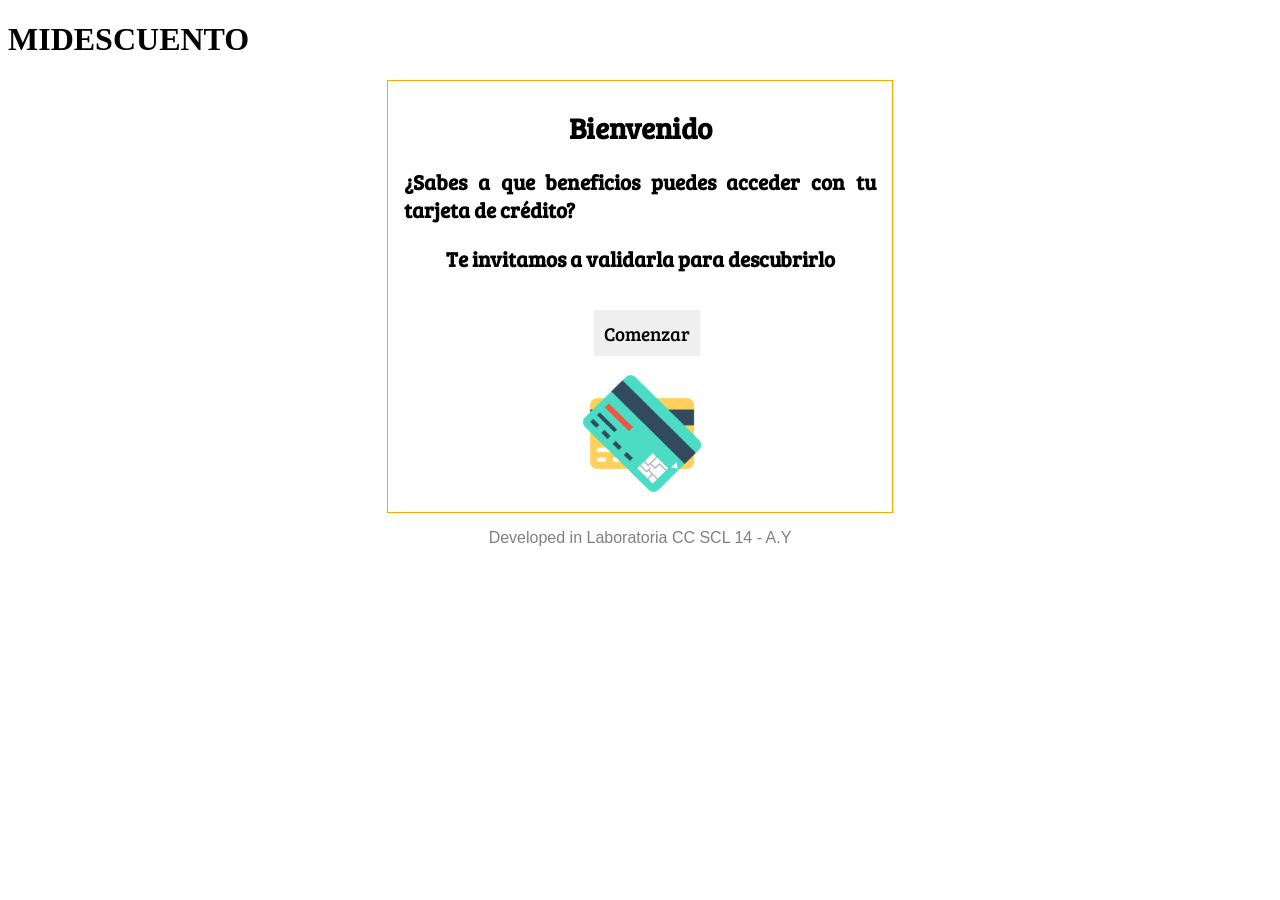
==== commit 2b0dce7f: "hola" ====
--- a/src/index.html
+++ b/src/index.html
@@ -2,7 +2,7 @@
 <html>
   <head>
     <meta charset="UTF-8">
-    <meta name="viewport" content="width=device-width, initial-scale=1.0">
+    <meta name="viewport" content="width=device-width, user-scalable=no, initial-scale=1.0">
     <title>Tarjeta de crédito válida</title>
     <link rel="stylesheet" href="style.css" />
 </head>
--- a/src/style.css
+++ b/src/style.css
@@ -1,6 +1,7 @@
 @import url('https://fonts.googleapis.com/css2?family=Atma:wght@700&family=Bree+Serif&display=swap');
 
 body {
+<<<<<<< HEAD
 <<<<<<< HEAD
     background-color: papayawhip;
 }
@@ -10,20 +11,32 @@
     background-size:auto;
     width: auto;
     height: auto;
-}
-
->>>>>>> a25060d3c8f58c1d2d4ae6fe43f63658c4582327
+=======
+    background-color: papayawhip;
+>>>>>>> 88f8aa9... Making InitialPomChanges match develop
+}
+<<<<<<< HEAD
+
+>>>>>>> a25060d3c8f58c1d2d4ae6fe43f63658c4582327
+=======
+/* Encabezado, en header*/
+>>>>>>> cf1f09fd9676be566a4a40c56403c6b413eb5429
 h1 {
     font-size: 3em;
     font-family:'Atma';
     text-align: center;
 <<<<<<< HEAD
+<<<<<<< HEAD
     color: orangered;
 =======
     color: black;
 >>>>>>> a25060d3c8f58c1d2d4ae6fe43f63658c4582327
-    margin: 0;
-}
+=======
+    color: orangered;
+>>>>>>> 88f8aa9... Making InitialPomChanges match develop
+    margin: 0;
+}
+/* Textos principales*/
 h2 {
     text-align: center;
     font-family: 'Bree Serif';
@@ -35,11 +48,13 @@
     font-family: 'Bree Serif';
     font-size: 1.3rem;
 }
+/* Secciones, caja contenedora */
 section {
     margin: 0 auto;
-    width: 25em;
-    padding: 1.5em;
+    width: 40%;
+    padding: 1em;
     position: relative;
+<<<<<<< HEAD
 <<<<<<< HEAD
     background-color: lemonchiffon;
     border: 1px solid orange;
@@ -47,11 +62,19 @@
     background-color: lavenderblush;
     border: 1px solid #edb194;
 >>>>>>> a25060d3c8f58c1d2d4ae6fe43f63658c4582327
+=======
+    background-color: lemonchiffon;
+    border: 1px solid orange;
+>>>>>>> 88f8aa9... Making InitialPomChanges match develop
     border-radius: 1em;
-    margin-bottom: 0;
-}
+    box-sizing: border-box;
+}
+/* Botones */
 button {
 <<<<<<< HEAD
+<<<<<<< HEAD
+=======
+>>>>>>> 88f8aa9... Making InitialPomChanges match develop
     background: orange;
 	border: none;
 =======
@@ -62,11 +85,11 @@
 	padding: 10px;
 	color: black;
 	font-size: 1.2rem;
-	transition-duration: .5s;
     margin-top: 15px;
     margin-left: 40%;
     font-family: "Bree Serif";
 }
+/* Pie de pagina*/
 footer {
     text-align: center;
     color: gray;
@@ -74,7 +97,9 @@
     font-family: Arial;
     clear: both;
 }
+/* cajas de input*/
 input {
+<<<<<<< HEAD
 <<<<<<< HEAD
     margin: auto;
     border: 1px solid orangered;
@@ -85,6 +110,10 @@
     border-right: white;
     border-bottom: 1px solid #edb194;
 >>>>>>> a25060d3c8f58c1d2d4ae6fe43f63658c4582327
+=======
+    margin: auto;
+    border: 1px solid orangered;
+>>>>>>> 88f8aa9... Making InitialPomChanges match develop
     border-radius: 5px;
     box-sizing: content-box;
     text-align: center;
@@ -108,10 +137,14 @@
 .hyperlink{
     background-color: peachpuff;
 <<<<<<< HEAD
+<<<<<<< HEAD
     border-bottom: orangered solid 1px;
 =======
     border-bottom: #edb194 solid 1px;
 >>>>>>> a25060d3c8f58c1d2d4ae6fe43f63658c4582327
+=======
+    border-bottom: orangered solid 1px;
+>>>>>>> 88f8aa9... Making InitialPomChanges match develop
     border-radius: 0.5em;
     margin: auto;
     height: 1.3em;
@@ -129,26 +162,501 @@
     font-family: "Bree Serif";
     font-size: 1rem;
 <<<<<<< HEAD
+<<<<<<< HEAD
     color: orangered;
 =======
     color: rgb(245, 104, 53);
 >>>>>>> a25060d3c8f58c1d2d4ae6fe43f63658c4582327
+=======
+    color: orangered;
+>>>>>>> 88f8aa9... Making InitialPomChanges match develop
     margin-left: 25%;
 }
 .imgcard{
-    height: 7em;
-    width: 7em;
-    padding-left: 9em;
+    height: auto;
+    width: 25%;
+    margin-left: 38%;
 
 }
 .imgcheck{
-    height: 2em;
-    width: 2em;
-    padding-left: 12em;
+    height: auto;
+    width: 10%;
+    margin-left: 45%;
     margin-top: 0;
     margin-bottom: 0;
-<<<<<<< HEAD
-}
-=======
-}
->>>>>>> a25060d3c8f58c1d2d4ae6fe43f63658c4582327
+}
+
+/* mobile portrait */
+@media only screen and (min-width: 320px) and (max-width: 479px) {
+
+/* Encabezado, en header*/
+h1 {
+    font-size: 2.8em;
+    font-family:'Atma';
+    text-align: center;
+    color: black;
+    margin: 0;
+    height: 80%;
+    
+}
+/* Textos principales*/
+h2 {
+    text-align: center;
+    font-family: 'Bree Serif';
+    font-size: 1.9rem;
+    margin: .4em;
+    margin-top: 0em;
+    margin-bottom: .2em;
+}
+h3 {
+    text-align: justify;
+    font-family: 'Bree Serif';
+    font-size: 1.4rem;
+    margin-top: 0em;
+    margin-bottom: .3em;
+}
+/* Secciones, caja contenedora */
+section {
+    margin: 0;
+    width: 100%;
+    height: auto;
+    padding: .7em;
+    position: auto;
+    background-color: lavenderblush;
+    border: 1px solid #edb194;
+    border-radius: 1em;
+    box-sizing: border-box;
+}
+/* Botones */
+button {
+    background:#edb194;
+	border: solid 1px white;
+	border-radius: 5px;
+	padding: 5px;
+	color: black;
+	font-size: 1.7em;
+    font-family: "Bree Serif";
+    width: 100%;
+    margin-left: auto;
+    margin-top: 0;
+}
+/* Pie de pagina*/
+footer {
+    text-align: center;
+    color: gray;
+    margin-top: 1em;
+    font-family: Arial;
+    clear: both;
+}
+/* etiqueta label */
+.label{
+    font-family: "Bree Serif";
+    font-size: 1.5em;
+    text-align: center;
+    margin-left: auto;
+}
+/* cajas de input*/
+input {
+    margin-top: .7em;
+    border-top: white;
+    border-left: white;
+    border-right: white;
+    border-bottom: 1px solid #edb194;
+    border-radius: 5px;
+    box-sizing: content-box;
+    text-align: center;
+    height: 30px;
+    width: 90%;
+    font-size: 1.2em;
+    margin-left: 0;
+    
+}
+.text2 {
+    font-family: "Bree Serif";
+    font-size: 1.2em;
+    color: rgb(245, 104, 53);
+    margin-left: 10%
+}
+.hyperlink{
+    background-color: peachpuff;
+    border-bottom: #edb194 solid 1px;
+    border-radius: .5em;
+    margin-left: 0;
+    margin-top: .5em;
+    margin-bottom: .4em;
+    width: 100%;
+    height: 2em;
+    text-align: center;
+    padding-top: .8em;
+    box-sizing: content-box;
+}
+}
+/* mobile landscape */
+@media only screen and (min-width:480px) and (max-width:599px){
+/* Encabezado, en header*/
+h1 {
+    font-size: 3em;
+    font-family:'Atma';
+    text-align: center;
+    color: black;
+    margin: 0;
+    height: 90%;
+    
+}
+/* Textos principales*/
+h2 {
+    text-align: center;
+    font-family: 'Bree Serif';
+    font-size: 2rem;
+    margin: .4em;
+    margin-bottom: 0;
+}
+h3 {
+    text-align: justify;
+    font-family: 'Bree Serif';
+    font-size: 1.5rem;
+    margin-top: 0;
+}
+/* Secciones, caja contenedora */
+section {
+    margin: 0;
+    width: 100%;
+    padding: .7em;
+    position: relative;
+    background-color: lavenderblush;
+    border: 1px solid #edb194;
+    border-radius: 1em;
+    box-sizing: border-box;
+}
+/* Botones */
+button {
+    background:#edb194;
+	border: solid 1px white;
+	border-radius: 5px;
+	padding: 5px;
+	color: black;
+	font-size: 1.7em;
+    font-family: "Bree Serif";
+    width: 100%;
+    margin-left: auto;
+    margin-top: 0;
+}
+/* Pie de pagina*/
+footer {
+    text-align: center;
+    color: gray;
+    margin-top: 1em;
+    font-family: Arial;
+    clear: both;
+}
+/* etiqueta label */
+.label{
+    font-family: "Bree Serif";
+    font-size: 1.5em;
+    text-align: center;
+    margin-left: auto;
+}
+/* cajas de input*/
+input {
+    margin-top: .7em;
+    border-top: white;
+    border-left: white;
+    border-right: white;
+    border-bottom: 1px solid #edb194;
+    border-radius: 5px;
+    box-sizing: content-box;
+    text-align: center;
+    height: 30px;
+    width: 90%;
+    font-size: 1.2em;
+    margin-left: 0;  
+}
+.text2 {
+    font-family: "Bree Serif";
+    font-size: 1.2em;
+    color: rgb(245, 104, 53);
+    margin-left: 10%
+}
+.hyperlink{
+    background-color: peachpuff;
+    border-bottom: #edb194 solid 1px;
+    border-radius: 0.5em;
+    margin-left: 0;
+    margin-top: .3em;
+    margin-bottom: 0.4em;
+    width: 95%;
+    height: 2em;
+    text-align: center;
+    padding-top: .5em;
+    box-sizing: content-box;
+}
+.imgcard{
+    display: none;
+}
+.imgcheck{
+    height: auto;
+    width: 10%;
+    margin-left: 45%;
+    margin-top: 0;
+    margin-bottom: 0;
+<<<<<<< HEAD
+<<<<<<< HEAD
+}
+=======
+}
+>>>>>>> a25060d3c8f58c1d2d4ae6fe43f63658c4582327
+=======
+}
+<<<<<<< HEAD
+>>>>>>> 88f8aa9... Making InitialPomChanges match develop
+=======
+}
+
+/* small tablet-portrait */
+@media only screen and (min-width:600px) and (max-width:799px){
+/* Encabezado, en header*/
+h1 {
+    font-size: 2.3em;
+    font-family:'Atma';
+    text-align: center;
+    color: black;
+    margin: 0;
+    max-height: 100%;
+    
+}
+/* Textos principales*/
+h2 {
+    text-align: center;
+    font-family: 'Bree Serif';
+    font-size: 1.7rem;
+    margin: .4em;
+    margin-bottom: 0em;
+    margin-top: 0em;
+}
+h3 {
+    text-align: center;
+    font-family: 'Bree Serif';
+    font-size: 1.1em;
+    margin-top: .3em;
+    margin-bottom: .3em;
+}
+/* Secciones, caja contenedora */
+section {
+    margin: 0;
+    width: 100%;
+    padding: .7em;
+    position: relative;
+    background-color: lavenderblush;
+    border: 1px solid #edb194;
+    border-radius: 1em;
+    box-sizing: border-box;
+}
+/* Botones */
+button {
+    background:#edb194;
+	border: solid 1px white;
+	border-radius: 5px;
+	padding: 0;
+	color: black;
+	font-size: 1.5em;
+    font-family: "Bree Serif";
+    width: 100%;
+    margin-left: auto;
+    margin-top: 0em;
+    margin-bottom: 0em;
+}
+/* Pie de pagina*/
+footer {
+    text-align: center;
+    color: gray;
+    margin-top: 1em;
+    font-family: Arial;
+    clear: both;
+    margin-top:.3em;
+    margin-bottom: .2em;
+}
+/* etiqueta label */
+.label{
+    font-family: "Bree Serif";
+    font-size: 1.2em;
+    text-align: center;
+    margin-left: auto;
+    margin-top: 0;
+}
+/* cajas de input*/
+input {
+    margin-top: .2em;
+    border-top: white;
+    border-left: white;
+    border-right: white;
+    border-bottom: 1px solid #edb194;
+    border-radius: 5px;
+    box-sizing: content-box;
+    text-align: center;
+    height: 1em;
+    width: 97%;
+    font-size: 1.2em;
+    margin-left: 0;
+    
+}
+.text2 {
+    font-family: "Bree Serif";
+    font-size: 1.2em;
+    color: rgb(245, 104, 53);
+    margin-left: 10%
+}
+.hyperlink{
+    background-color: peachpuff;
+    border-bottom: #edb194 solid .5px;
+    border-radius: 0.5em;
+    margin-top: .3em;
+    margin-bottom: .4em;
+    width: 100%;
+    height: 1.5em;
+    text-align: center;
+    padding-top: .3em;
+    box-sizing: content-box;
+}
+.imgcard{
+    height: auto;
+    width: 9%;
+    margin-left: 45%;
+    margin-top: 0em;
+    margin-bottom: 0em;
+}
+.imgcheck{
+    display: none;
+}
+.text2 {
+    margin-top: .3em;
+    margin-bottom: .3em;
+    font-family: "Bree Serif";
+    font-size: 1em;
+    color: rgb(245, 104, 53);
+    margin-left: 25%;
+}
+}
+@media only screen and (min-width:800px) and (max-width:1024px){
+/* Encabezado, en header*/
+h1 {
+    font-size: 2.3em;
+    font-family:'Atma';
+    text-align: center;
+    color: black;
+    margin: 0;
+    max-height: 100%;
+    
+}
+/* Textos principales*/
+h2 {
+    text-align: center;
+    font-family: 'Bree Serif';
+    font-size: 1.7rem;
+    margin: .4em;
+    margin-bottom: 0em;
+    margin-top: 0em;
+}
+h3 {
+    text-align: center;
+    font-family: 'Bree Serif';
+    font-size: 1.1em;
+    margin-top: .3em;
+    margin-bottom: .3em;
+}
+/* Secciones, caja contenedora */
+section {
+    margin: 0;
+    width: 100%;
+    padding: .7em;
+    position: relative;
+    background-color: lavenderblush;
+    border: 1px solid #edb194;
+    border-radius: 1em;
+    box-sizing: border-box;
+}
+/* Botones */
+button {
+    background:#edb194;
+	border: solid 1px white;
+	border-radius: 5px;
+	padding: 0;
+	color: black;
+	font-size: 1.5em;
+    font-family: "Bree Serif";
+    width: 100%;
+    margin-left: auto;
+    margin-top: 0em;
+    margin-bottom: 0em;
+}
+/* Pie de pagina*/
+footer {
+    text-align: center;
+    color: gray;
+    margin-top: 1em;
+    font-family: Arial;
+    clear: both;
+    margin-top:.3em;
+    margin-bottom: .2em;
+}
+/* etiqueta label */
+.label{
+    font-family: "Bree Serif";
+    font-size: 1.2em;
+    text-align: center;
+    margin-left: auto;
+    margin-top: 0;
+}
+/* cajas de input*/
+input {
+    margin-top: .2em;
+    border-top: white;
+    border-left: white;
+    border-right: white;
+    border-bottom: 1px solid #edb194;
+    border-radius: 5px;
+    box-sizing: content-box;
+    text-align: center;
+    height: 1em;
+    width: 97%;
+    font-size: 1.2em;
+    margin-left: 0;
+    
+}
+.text2 {
+    font-family: "Bree Serif";
+    font-size: 1.2em;
+    color: rgb(245, 104, 53);
+    margin-left: 10%
+}
+.hyperlink{
+    background-color: peachpuff;
+    border-bottom: #edb194 solid .5px;
+    border-radius: 0.5em;
+    margin-top: .3em;
+    margin-bottom: .4em;
+    width: 100%;
+    height: 1.5em;
+    text-align: center;
+    padding-top: .3em;
+    box-sizing: content-box;
+}
+.imgcard{
+    height: auto;
+    width: 9%;
+    margin-left: 45%;
+    margin-top: 0em;
+    margin-bottom: 0em;
+}
+.imgcheck{
+    display: none;
+}
+.text2 {
+    margin-top: .3em;
+    margin-bottom: .3em;
+    font-family: "Bree Serif";
+    font-size: 1em;
+    color: rgb(245, 104, 53);
+    margin-left: 25%;
+}
+}
+>>>>>>> cf1f09fd9676be566a4a40c56403c6b413eb5429
